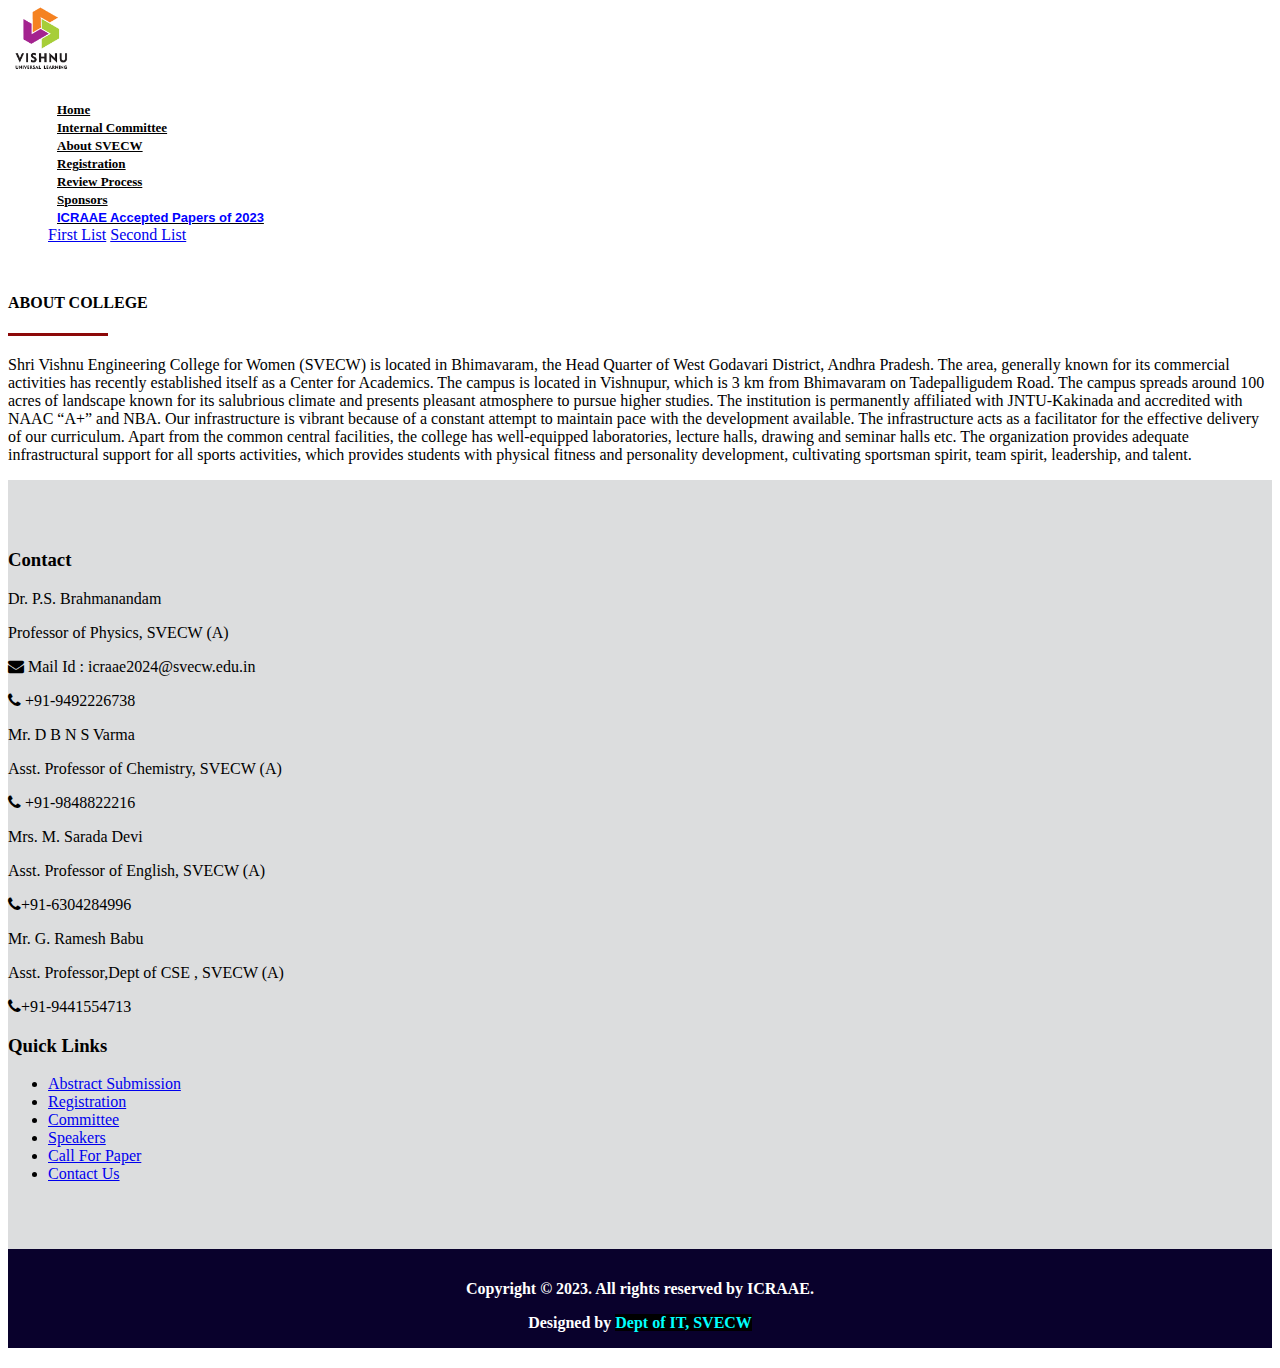
==== College.html @ 7448e267 "Add files via upload" ====
<!DOCTYPE html>
<!-- Required meta tags -->
<meta charset="utf-8">
<meta name="viewport" content="width=device-width, initial-scale=1">
<!-- <link href="styles.css" rel="stylesheet"> -->
<!-- Bootstrap CSS -->
<link href="https://cdn.jsdelivr.net/npm/bootstrap@5.0.2/dist/css/bootstrap.min.css" rel="stylesheet"
    integrity="sha384-EVSTQN3/azprG1Anm3QDgpJLIm9Nao0Yz1ztcQTwFspd3yD65VohhpuuCOmLASjC" crossorigin="anonymous">
<script src="https://cdn.jsdelivr.net/npm/bootstrap@5.0.2/dist/js/bootstrap.bundle.min.js"
    integrity="sha384-MrcW6ZMFYlzcLA8Nl+NtUVF0sA7MsXsP1UyJoMp4YLEuNSfAP+JcXn/tWtIaxVXM"
    crossorigin="anonymous"></script>
<script src="https://cdn.jsdelivr.net/npm/@popperjs/core@2.9.2/dist/umd/popper.min.js"
    integrity="sha384-IQsoLXl5PILFhosVNubq5LC7Qb9DXgDA9i+tQ8Zj3iwWAwPtgFTxbJ8NT4GN1R8p"
    crossorigin="anonymous"></script>
<script src="https://cdn.jsdelivr.net/npm/bootstrap@5.0.2/dist/js/bootstrap.min.js"
    integrity="sha384-cVKIPhGWiC2Al4u+LWgxfKTRIcfu0JTxR+EQDz/bgldoEyl4H0zUF0QKbrJ0EcQF"
    crossorigin="anonymous"></script>

<link rel="stylesheet" href="https://cdnjs.cloudflare.com/ajax/libs/font-awesome/4.7.0/css/font-awesome.min.css">
<style>
    .banner_area .breadcrumb li a {
        font: 400 14px;
        color: #ffffff;
    }

    .footer {
        text-align: center;
        color: #fff;
        font-weight: 600;
        padding: 15px 0 0 0;
        margin-bottom: 0;
    }

    .footer {
        float: left;
        width: 100%;
        background: #09012c;
    }

    .banner_area h1 {
        color: #ffffff;
        font: 600 40px !important;
        text-transform: uppercase;
        padding-top: 20px;
    }

    .banner_area {
        background: url(images/blue.avif) no-repeat;
        background-size: cover;
        text-align: center;
        position: relative;
        z-index: 1;
        padding-bottom: 5px;
        width: 100%;
        float: left;
        padding-top: 75px;
    }

    .titleline1 {
        position: relative;
        width: 100px;
        border-top: 3px solid #8c0808;
        margin-bottom: 15px;
        margin-bottom: 20px;
    }

    .banner_area .breadcrumb {
        background-color: transparent;
        padding-top: 15px;
        width: 100%;
        text-align: center;
        float: left;
        display: block;
    }

    .breadcrumb>li {
        display: inline-block;
    }

    footer {
        width: 100%;
        float: left;
        background: #dcddde;
        padding: 50px 0;
    }

    .msg-sec {
        width: 100%;
        float: left;
        margin: 20px 0;
    }

    .banner_area {
        background: url(images/blue.avif) no-repeat;
        background-size: cover;
        text-align: center;
        position: relative;
        z-index: 1;
        padding-bottom: 5px;
        width: 100%;
        float: left;
        padding-top: 75px;
    }

    .navbar-light .navbar-nav .nav-link {
        color: #000;
        font-weight: 600;
        font-size: 13px;
        padding: 5px 9px !important;
    }

    .navbar-brand {
        display: inline-block;
        padding-top: .3125rem;
        padding-bottom: .3125rem;
        font-size: 1.25rem;
        line-height: inherit;
        white-space: nowrap;
    }

    .ml-auto {
        list-style: none;
    }

    .navbar-fixed {
        top: 0;
        z-index: 100;
        position: fixed;
        width: 100%;
        background-color: #fff;
    }

    .navbar-toggler {
        padding: .25rem .75rem;
        font-size: 1.25rem;
        line-height: 1;
        background-color: transparent;
        border: 1px solid transparent;
        border-radius: .25rem;
    }

    .navbar-toggler-icon {
        display: inline-block;
        width: 1.5em;
        height: 1.5em;
        vertical-align: middle;
        content: "";
        background: no-repeat center center;
        background-size: 100% 100%;
    }

    .blink {
        animation: blink 1s linear infinite;
        color: #1c87c9;
        font-weight: bold;
        font-family: sans-serif;
    }

    .blink {
        outline: none;
        color: blue;
        animation: blink 1s linear infinite;
    }

    @keyframes blink {
        0% {
            opacity: 1;
        }

        50% {
            opacity: 0;
        }

        100% {
            opacity: 1;
        }
    }
</style>
</head>


<body>
    <nav class=" my-nav navbar navbar-light navbar-expand-lg navbar-fixed">
        <div class="container-fluid">
            <a class="navbar-brand" href="#"><img
                    src="[data-uri]"
                    width="65px"></a>

            <button class="navbar-toggler" type="button" data-toggle="collapse" data-target="#navbarNav"
                aria-controls="navbarNav" aria-expanded="false" aria-label="Toggle navigation">
                <span class="navbar-toggler-icon"></span>
            </button>
            <div class="collapse navbar-collapse" id="navbarNav">
                <ul class="navbar-nav ml-auto">
                    <li class="nav-item active">
                        <a class="nav-link" href="index.html">Home <span class="sr-only">(current)</span></a>
                    </li>
                    <li class="nav-item">
                        <a class="nav-link" href="Int.Committe.html">Internal Committee </a>
                    </li>
                    <li class="nav-item">
                        <a class="nav-link" href="College.html"> About SVECW </a>
                    </li>

                    <li class="nav-item">
                        <a class="nav-link" href="registration.html"> Registration </a>
                    </li>
                    <li class="nav-item">
                        <a class="nav-link" href="review.html">Review Process</a>
                    </li>
                    <li class="nav-item">
                        <a class="nav-link" href="sponsor.html">Sponsors</a>
                    </li>
                    <li class="nav-item dropdown">
                        <a class="nav-link" href="#" data-toggle="dropdown" id="navbarDropdownMenuLink"
                            aria-haspopup="true" aria-expanded="false"> <span class="blink">ICRAAE Accepted Papers of
                                2023</span></a>
                        <div class="dropdown-menu" aria-labelledby="navbarDropdownMenuLink">
                            <a class="dropdown-item" href="Docs/FirstListPapers_20_FirstPages.pdf" target="_blank">First
                                List</a>
                            <a class="dropdown-item" href="Docs/SecondListPapers_22_FirstPages.pdf"
                                target="_blank">Second
                                List</a>


                        </div>
                    </li>
                </ul>

                </ul>
            </div>
        </div>
    </nav>


    <!--<div class="get-quote-button"> <a href="virtual-conference.php" id="get-quote" style="animation: blink 1.5s linear infinite;">Virtual Presentation </a></div>-->
    <script>
        $('.dropdown-menu a.dropdown-toggle').on('click', function (e) {
            if (!$(this).next().hasClass('show')) {
                $(this).parents('.dropdown-menu').first().find('.show').removeClass("show");
            }
            var $subMenu = $(this).next(".dropdown-menu");
            $subMenu.toggleClass('show');


            $(this).parents('li.nav-item.dropdown.show').on('hidden.bs.dropdown', function (e) {
                $('.dropdown-submenu .show').removeClass("show");
            });


            return false;
        });
    </script>

    <div class="banner_area">
        <h1>About College</h1>
        <ol class="breadcrumb">
            <li><a href="index.html">Home</a></li>

        </ol>
    </div>

    <br>
    <div class="msg-sec">
        <div class="container">
            <div class="row">
                <div class="col-md-12">
                    <div class="intro1">
                        <h4>ABOUT COLLEGE</h4>
                        <div class="titleline1"></div>
                        <p>Shri Vishnu Engineering College for Women (SVECW) is located in Bhimavaram, the Head Quarter
                            of West Godavari District, Andhra Pradesh.
                            The area, generally known for its commercial activities has recently established itself as a
                            Center for
                            Academics. The campus is located in Vishnupur, which is 3 km from Bhimavaram on
                            Tadepalligudem Road. The campus
                            spreads around 100 acres of landscape known for its salubrious climate and presents pleasant
                            atmosphere to
                            pursue higher studies. The institution is permanently affiliated with JNTU-Kakinada and
                            accredited with NAAC
                            “A+” and NBA. Our infrastructure is vibrant because of a constant attempt to maintain pace
                            with the development
                            available. The infrastructure acts as a facilitator for the effective delivery of our
                            curriculum. Apart from
                            the common central facilities, the college has well-equipped laboratories, lecture halls,
                            drawing and seminar
                            halls etc. The organization provides adequate infrastructural support for all sports
                            activities, which provides
                            students with physical fitness and personality development, cultivating sportsman spirit,
                            team spirit,
                            leadership, and talent.</p>


                    </div>
                </div>
            </div>
        </div>

        <footer>
            <div class="container">
                <div class="row">
                    <div class="col-md-6 col-sm-6">
                        <div class="logofooter">
                            <h3>Contact</h3>
                            <p>Dr. P.S. Brahmanandam</p>
                            <p>Professor of Physics, SVECW (A)</p>
                            <p><i class="fa fa-envelope"></i> Mail Id : icraae2024@svecw.edu.in </p>
                            <p><i class="fa fa-phone"></i> +91-9492226738 </p>
                            <p>Mr. D B N S Varma</p>
                            <p>Asst. Professor of Chemistry, SVECW (A)</p>
                            <p><i class="fa fa-phone"></i> +91-9848822216 </p>
                            <p>Mrs. M. Sarada Devi</p>
                            <p>Asst. Professor of English, SVECW (A)</p>
                            <p><i class="fa fa-phone"></i>+91-6304284996 </p>
                            <p>Mr. G. Ramesh Babu</p>
                            <p>Asst. Professor,Dept of CSE , SVECW (A)</p>
                            <p><i class="fa fa-phone"></i>+91-9441554713 </p>

                        </div>
                    </div>
                    <div class="col-md-6 col-sm-6">
                        <div class="logofooter">
                            <h3>Quick Links</h3>
                            <ul class="footer-ul">
                                <li><a href="#"> Abstract Submission</a></li>
                                <li><a href="#"> Registration</a></li>
                                <li><a href="committee.html">Committee</a></li>
                                <li><a href="speakers.html"> Speakers </a></li>
                                <li><a href="call.html"> Call For Paper</a></li>
                                <li><a href="contact.html"> Contact Us</a></li>

                            </ul>
                        </div>
                    </div>


                </div>
            </div>
        </footer>

        <div class="footer">
            <div class="container">
                <div class="row">
                    <div class="col-md-6 col-sm-6">
                        <p>Copyright © 2023. All rights reserved by ICRAAE.</p>
                    </div>
                    <div class="col-md-6 col-sm-6">
                        <p>Designed by <mark style="color: cyan; background-color: black;">Dept of IT,
                                SVECW</mark></p>
                    </div>
                </div>
            </div>
        </div>
        <script type="text/javascript">
            function Colo(val) {
                var element = document.getElementById('choose');
                if (val == 'pick a color' || val == 'others')
                    element.style.display = 'block';
                else
                    element.style.display = 'none';
            }

        </script>
        <script src="https://ajax.googleapis.com/ajax/libs/jquery/3.3.1/jquery.min.js"></script>
        <script src="https://cdnjs.cloudflare.com/ajax/libs/popper.js/1.14.6/umd/popper.min.js"
            integrity="sha384-wHAiFfRlMFy6i5SRaxvfOCifBUQy1xHdJ/yoi7FRNXMRBu5WHdZYu1hA6ZOblgut"
            crossorigin="anonymous"></script>
        <script src="https://stackpath.bootstrapcdn.com/bootstrap/4.2.1/js/bootstrap.min.js"
            integrity="sha384-B0UglyR+jN6CkvvICOB2joaf5I4l3gm9GU6Hc1og6Ls7i6U/mkkaduKaBhlAXv9k"
            crossorigin="anonymous"></script>


    </div>
</body>
---- styles.css ----
.vishnu-img{
    height : 50px;
}
.navbar-light .navbar-nav .nav-link {
    color: #000;
    font-weight: 600;
    font-size: 13px;
    padding: 5px 9px !important;
}

.nav-link{
    font-family: Arial, Helvetica, sans-serif;
    font-size: 15px;
    color: black;
    font-weight: bold;
}
.vishnu-college{
    width : 100%;
    height : 500px;
}
.About {
    display: flex; 
    align-items: center; 
    justify-content: center; 
   
}

.College{
    font-family: inherit;
    
}
#About{
    /* background-color:rgb(244, 175, 151); */
}
#College{
    
}
.caption {
    background-color: rgba(0, 0, 0, 0.0);
    padding: 4% 14% 4% 14%;
    text-align: center;
    color: #fff;
}
.titleline {
    position: relative;
    width: 100px;
    border-top: 3px solid #8c0808;
    margin: 0 auto;
    margin-bottom: 15px;
}

.hidden {
    display: none;
}
.read-more {
    cursor: pointer;
    color: black;
    text-decoration: underline;
}
.read-more1{
    cursor: pointer;
    color: black;
    text-decoration: underline;
}
.highlights-area {
    position: relative;
    background-color:white;
    border-radius: 30px;
    display: block;
    z-index: 1;
    width: 100%;
    float: left;
    
    padding: 50px 0;
}
.keynotespeakers{
    background-color: white;
}
.card{
    height: 350px;
    width:400px;
    border: 1px solid #000;
    border-radius: 30px;;
    box-shadow: 0 4px 8px rgba(0, 0, 0, 0.1);
    padding: 1.5em .5em .5em;
    border-radius: 2em;
    text-align: center;
    box-shadow: 0 5px 10px rgba(0, 0, 0, .2);
    transition: transform 0.3s ease, box-shadow 0.3s ease;
    word-wrap:break-word;
   
}
.card:hover {
    transform: translateY(-20px);
    box-shadow: 0 8px 12px rgba(0, 0, 0, 0.2);
}
footer {
    width: 100%;
    float: left;
    background: #dcddde;
    padding: 50px 0;
}
.footer {
    text-align: center;
    color: #fff;
    font-weight: 600;
    padding: 15px 0 0 0;
    margin-bottom: 0;
}
.footer {
    float: left;
    width: 100%;
    background: #09012c;
}
.logofooter {
    width: 100%;
    float: left;
}
.logofooter p{
    text-align: left;
}
.img1{
    height : 150px;
    width : 150px;
    border-radius: 30px;
    border: 2px solid black;
    
    margin: 0 auto;
    box-shadow: 0 0 10px rgba(0, 0, 0, .2);
}
.img2{
    height : 150px;
    width:150px;
    border-radius: 30px;
    border: 2px solid black;
}
.img3{
    height : 150px;
    width :150px;
    border-radius: 30px;
    border: 2px solid black;

}
.img4{
   
    border-radius: 30px;
    border: 2px solid black;
}
p{
    font-family: Verdana, Geneva, Tahoma, sans-serif;
    font-size: medium;
    text-align: center;
}
a{  
    text-align: center;
    font-family: Verdana, Geneva, Tahoma, sans-serif;
    font-size: medium;
    color: black;
    
}
div.ul{
    text-align: center;
    font-family: Verdana, Geneva, Tahoma, sans-serif;
  }
  
  ul.myul {
    display: inline-block;
    text-align: left;
  }

  .dropdown-menu {
    display: none;
    position: absolute;
    background-color: white;
    box-shadow: 0 4px 6px rgba(0, 0, 0, 0.1);
    padding: 10px;
  }
  
  .nav-link:hover .dropdown-menu {
    display: block;
  }


.blink{
    animation: blink 1s linear infinite;
    color: #1c87c9;
    font-weight: bold;
    font-family: sans-serif;
}
.blink {
    outline: none;
    color: blue;
    animation: blink 1s linear infinite;
}

@keyframes blink {
        0% { opacity: 1; }
        50% { opacity: 0; }
        100% { opacity: 1; }
    }
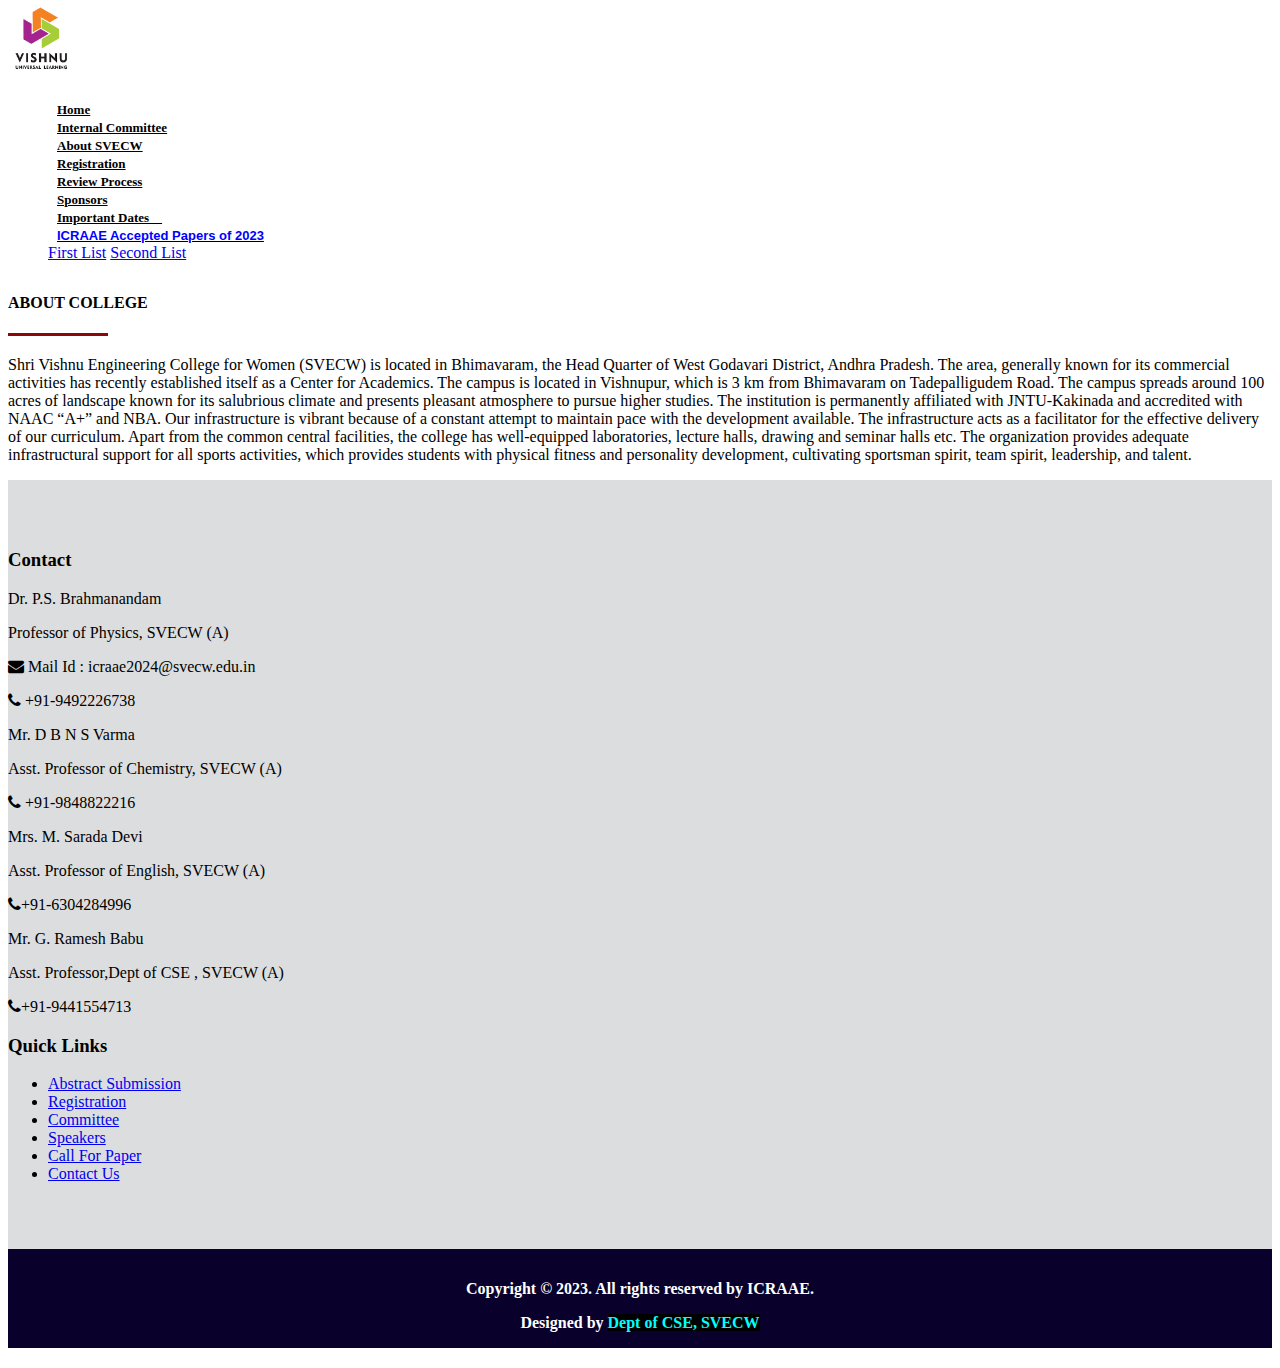
==== commit 8e90f2fa: "Add files via upload" ====
--- a/College.html
+++ b/College.html
@@ -218,6 +218,9 @@
                     <li class="nav-item">
                         <a class="nav-link" href="sponsor.html">Sponsors</a>
                     </li>
+                    <li class="nav-item">
+                        <a class="nav-link" style="color:black" href="Impdates.html">Important Dates&ensp;&ensp;</a>
+                      </li>
                     <li class="nav-item dropdown">
                         <a class="nav-link" href="#" data-toggle="dropdown" id="navbarDropdownMenuLink"
                             aria-haspopup="true" aria-expanded="false"> <span class="blink">ICRAAE Accepted Papers of
@@ -352,7 +355,7 @@
                         <p>Copyright © 2023. All rights reserved by ICRAAE.</p>
                     </div>
                     <div class="col-md-6 col-sm-6">
-                        <p>Designed by <mark style="color: cyan; background-color: black;">Dept of IT,
+                        <p>Designed by <mark style="color: cyan; background-color: black;">Dept of CSE,
                                 SVECW</mark></p>
                     </div>
                 </div>
--- a/styles.css
+++ b/styles.css
@@ -90,6 +90,27 @@
     word-wrap:break-word;
    
 }
+.publication{
+    height: 300px;
+    width:300px;
+    border: 1px solid #000;
+    border-radius: 0px;;
+    box-shadow: 0 4px 8px rgba(0, 0, 0, 0.1);
+    padding: 1.5em .5em .5em;
+    border-radius: 2em;
+    text-align: center;
+    box-shadow: 0 5px 10px rgba(0, 0, 0, .2);
+    transition: transform 0.3s ease, box-shadow 0.3s ease;
+    word-wrap:break-word;
+}
+.publication_img{
+    height : 200px;
+    width : 150px;
+    border-radius: 30px;
+    border: 2px solid black;
+    margin: 0 auto;
+    box-shadow: 0 0 10px rgba(0, 0, 0, .2);
+}
 .card:hover {
     transform: translateY(-20px);
     box-shadow: 0 8px 12px rgba(0, 0, 0, 0.2);
